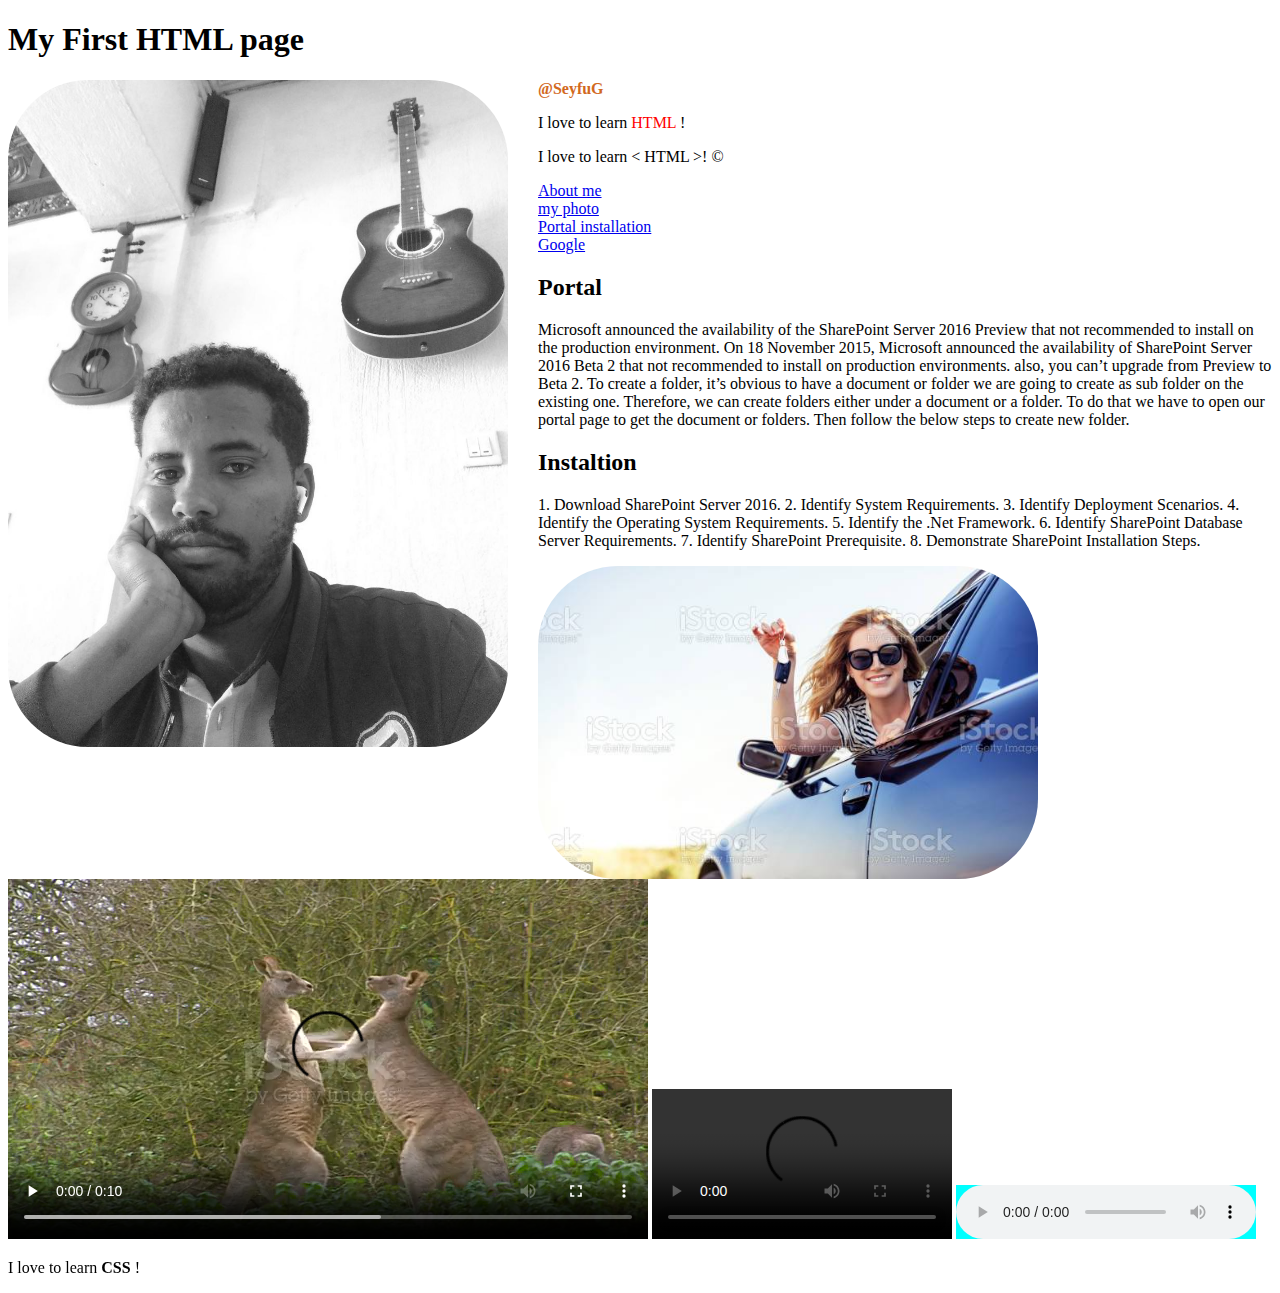
==== index.html @ 94a3c541 "Lists on HTML" ====
<!DOCTYPE html>
<html lang="en">
  <head>
    <meta charset="UTF-8" />
    <meta http-equiv="X-UA-Compatible" content="IE=edge" />
    <meta name="viewport" content="width=device-width, initial-scale=1.0" />
    <meta name="keywords" content="HTML, CSS" />
    <meta name="description" content="..." />
    <title>My First Web Page</title>
    <style>
      audio {
        background-color: aqua;
        size: 0dvb;
      }
      video {
        size: 0cqw;
      }
      img {
        width: 500px;
        border-radius: 80px;
        float: left;
        margin-right: 30px;
        object-fit: fill;
      }
      .Username {
        font-weight: bold;
        color: chocolate;
      }
      em {
        color: red;
        font-style: normal;
      }
    </style>
  </head>
  <body>
    <h1>My First HTML page</h1>
    <img src="images/Seyfu_pic.jpg" alt="Seyfu photo" />
    <p class="Username">@SeyfuG</p>
    <p>I love to learn <em> HTML </em>!</p>
    <p>I love to learn &lt; HTML &gt;! &copy;</p>
    <a href="company/about.html"> About me </a> <br />
    <a href="images/Seyfu_pic.jpg" download> my photo </a><br />
    <a href="#installation-section"> Portal installation </a><br />
    <a href="https://google.com" target="_blank">Google</a>
    <h2>Portal</h2>
    <p style="border: 0cqb">
      Microsoft announced the availability of the SharePoint Server 2016 Preview
      that not recommended to install on the production environment. On 18
      November 2015, Microsoft announced the availability of SharePoint Server
      2016 Beta 2 that not recommended to install on production environments.
      also, you can’t upgrade from Preview to Beta 2. To create a folder, it’s
      obvious to have a document or folder we are going to create as sub folder
      on the existing one. Therefore, we can create folders either under a
      document or a folder. To do that we have to open our portal page to get
      the document or folders. Then follow the below steps to create new folder.
    </p>
    <h2 id="instaltion-section">Instaltion</h2>
    <p>
      1. Download SharePoint Server 2016. 2. Identify System Requirements. 3.
      Identify Deployment Scenarios. 4. Identify the Operating System
      Requirements. 5. Identify the .Net Framework. 6. Identify SharePoint
      Database Server Requirements. 7. Identify SharePoint Prerequisite. 8.
      Demonstrate SharePoint Installation Steps.
    </p>
    <img src="images/Car_image.jpg" alt="A car with Key" />

    <video controls autoplay loop src="Videos/Kangaroos.mp4">
      Your does't support videos
    </video>
    <video controls autoplay src="Videos/Ocean_video1.mp4">
      Your browser does't support videos
    </video>

    <audio controls autoplay loop src="Audio/AUD-20211206-WA0000 3.aac"></audio>

    <p style="font-size: medium">I love to learn <strong> CSS </strong> !</p>
  </body>
</html>
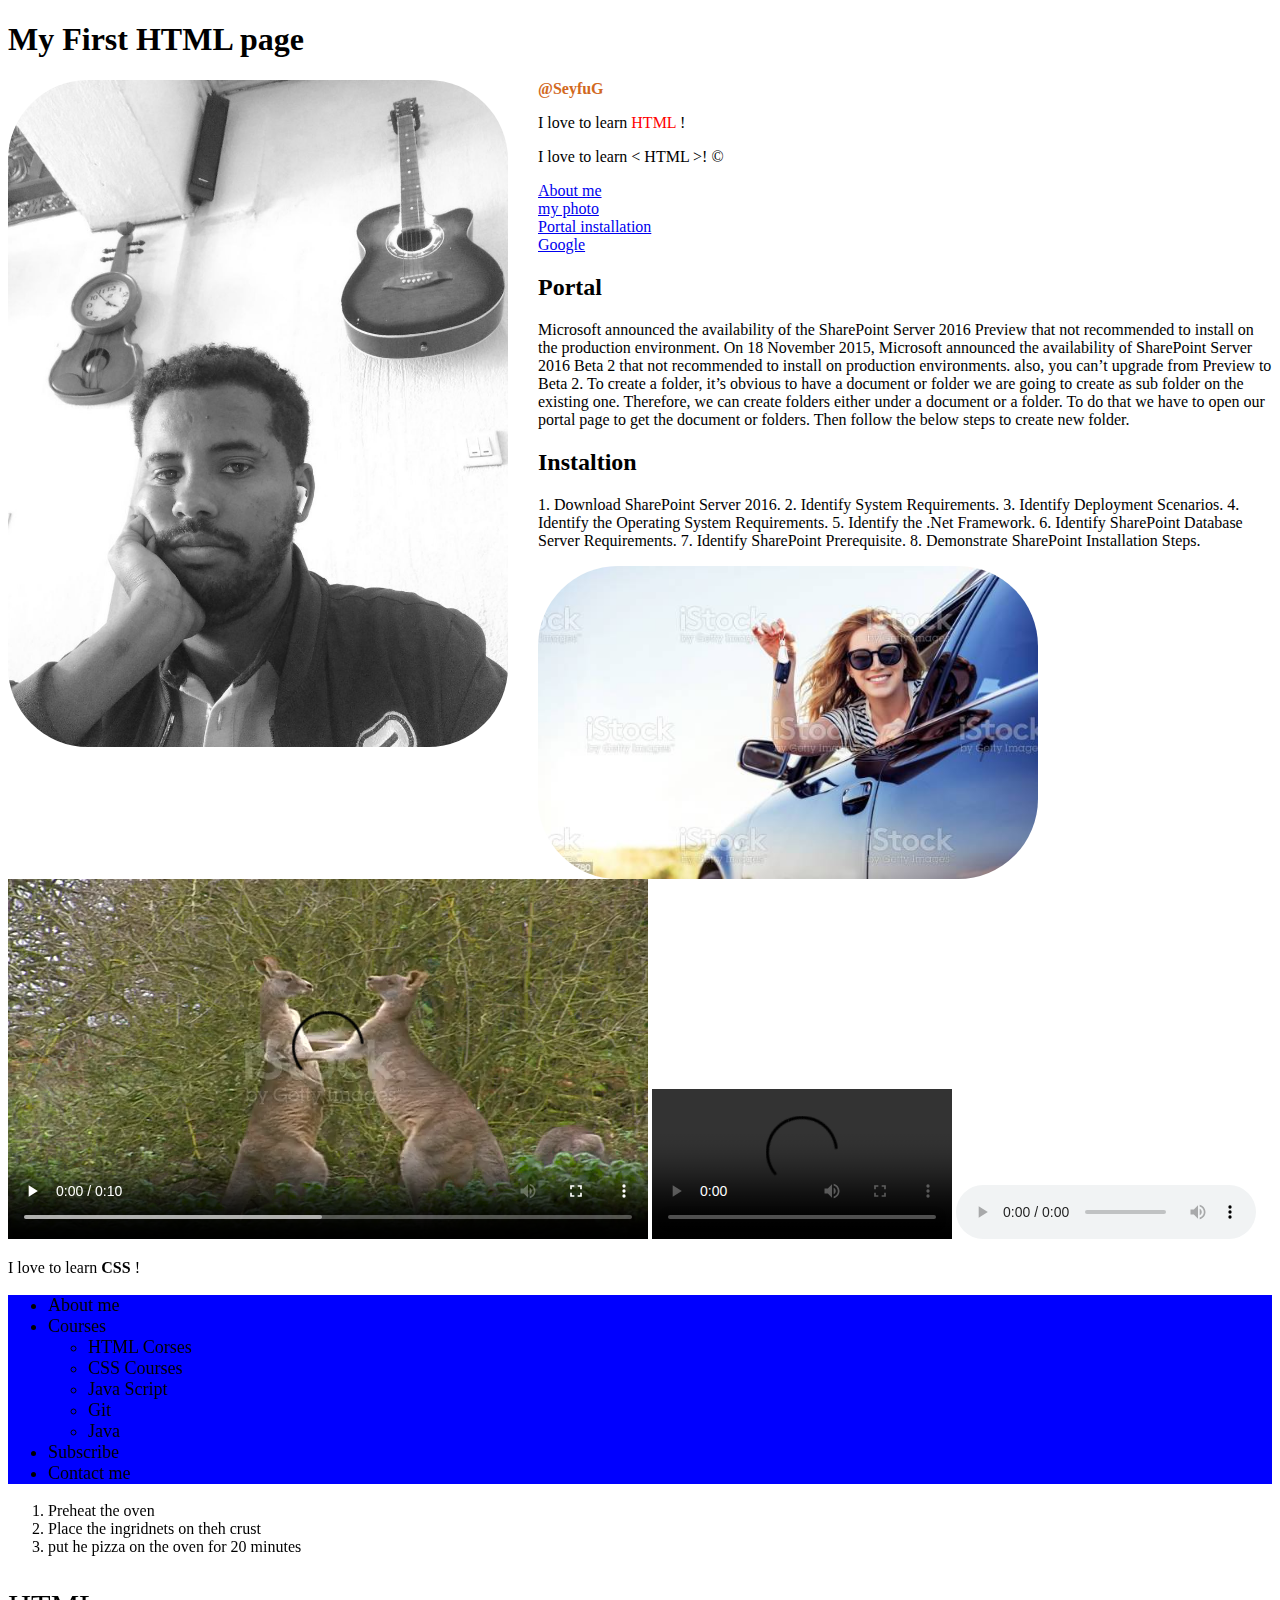
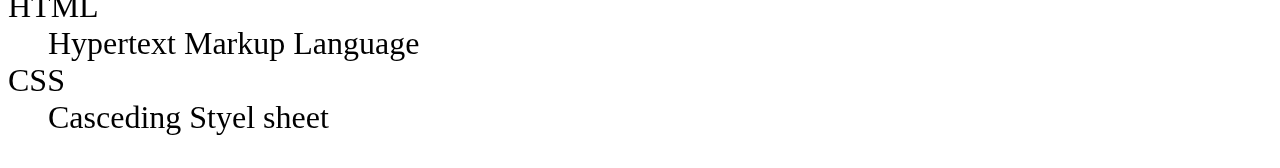
==== commit ccf9bbed: "Lists" ====
--- a/index.html
+++ b/index.html
@@ -8,12 +8,12 @@
     <meta name="description" content="..." />
     <title>My First Web Page</title>
     <style>
-      audio {
-        background-color: aqua;
-        size: 0dvb;
+      dl {
+        font-size: xx-large;
       }
-      video {
-        size: 0cqw;
+      ul {
+        font-size: large;
+        background-color: blue;
       }
       img {
         width: 500px;
@@ -74,5 +74,31 @@
     <audio controls autoplay loop src="Audio/AUD-20211206-WA0000 3.aac"></audio>
 
     <p style="font-size: medium">I love to learn <strong> CSS </strong> !</p>
+    <ul>
+      <li>About me</li>
+      <li>
+        Courses
+        <ul>
+          <li>HTML Corses</li>
+          <li>CSS Courses</li>
+          <li>Java Script</li>
+          <li>Git</li>
+          <li>Java</li>
+        </ul>
+      </li>
+      <li>Subscribe</li>
+      <li>Contact me</li>
+    </ul>
+    <ol>
+      <li>Preheat the oven</li>
+      <li>Place the ingridnets on theh crust</li>
+      <li>put he pizza on the oven for 20 minutes</li>
+    </ol>
+    <dl>
+      <dt>HTML</dt>
+      <dd>Hypertext Markup Language</dd>
+      <dt>CSS</dt>
+      <dd>Casceding Styel sheet</dd>
+    </dl>
   </body>
 </html>
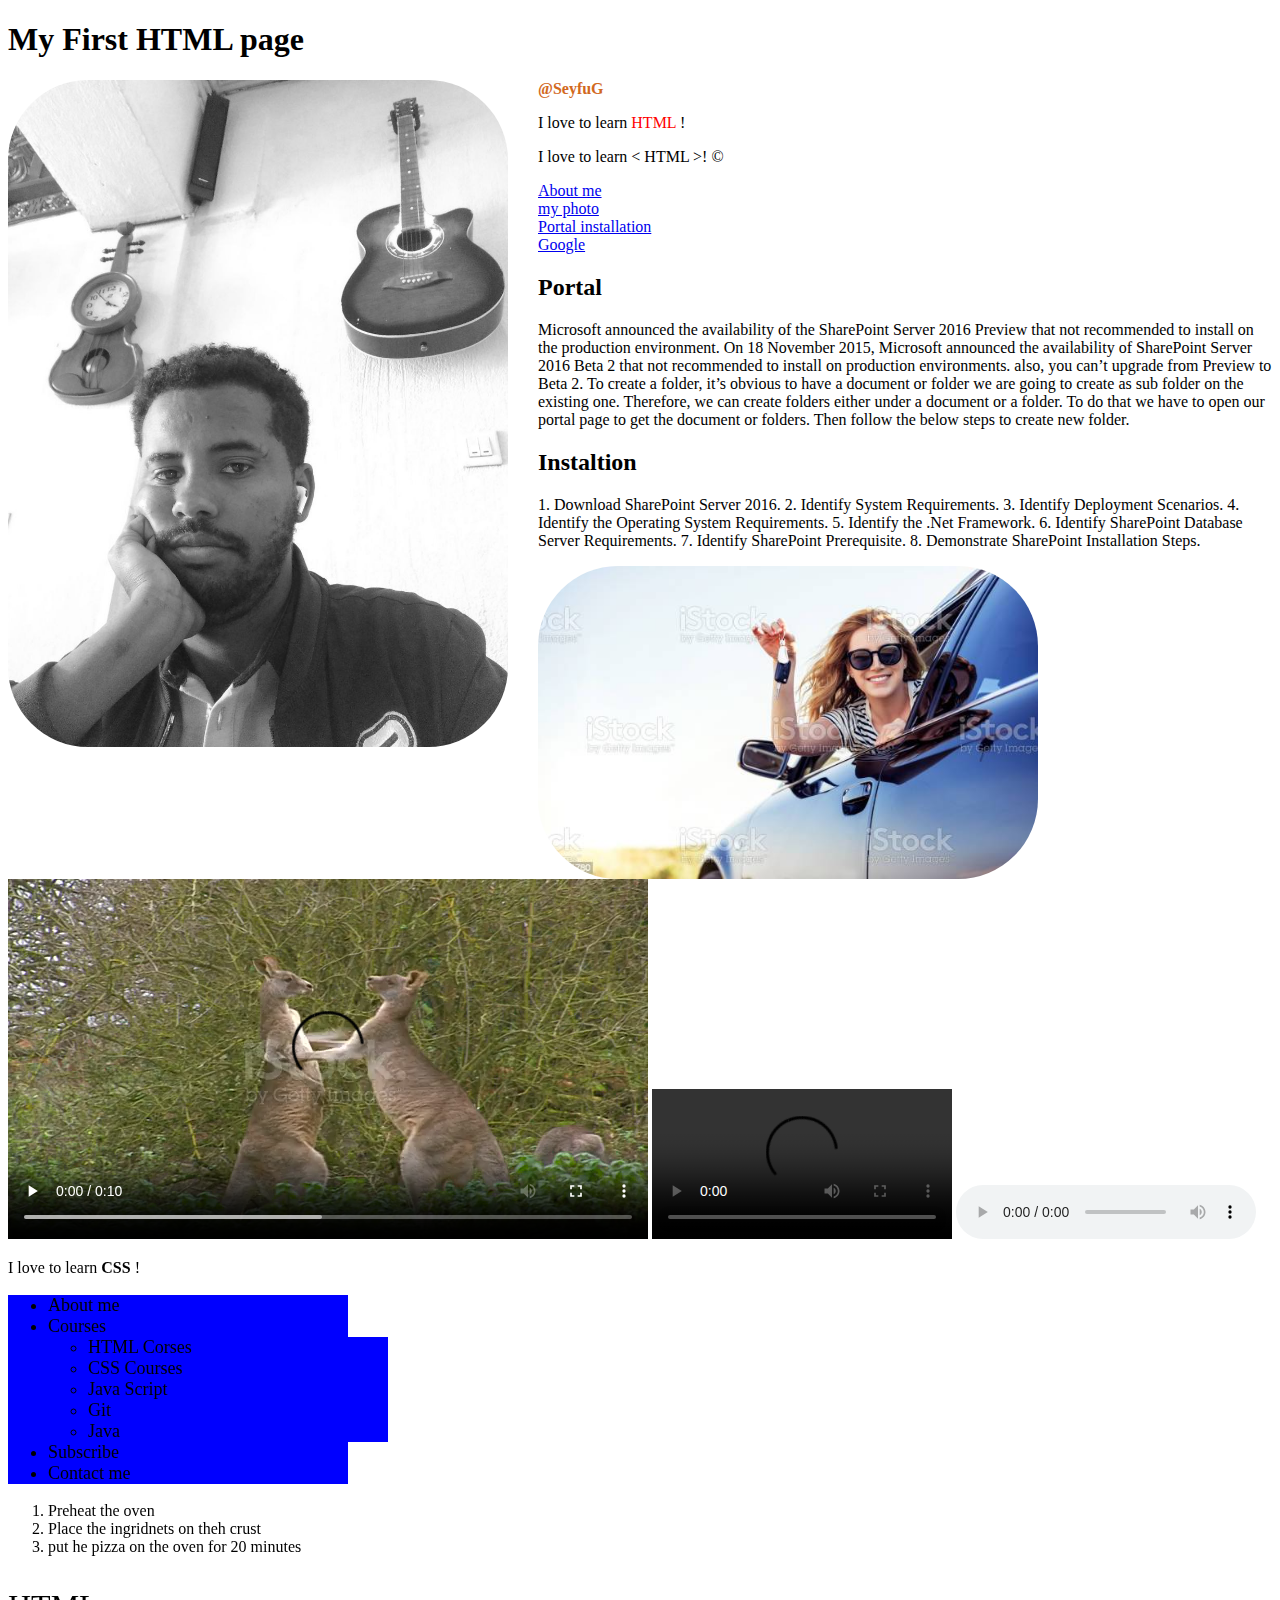
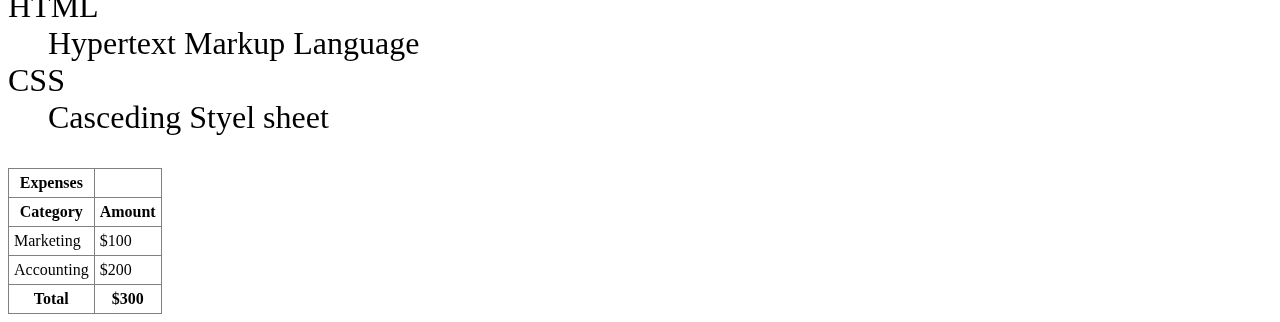
==== commit 369568e9: "Tables containers and semantic elements" ====
--- a/index.html
+++ b/index.html
@@ -8,12 +8,20 @@
     <meta name="description" content="..." />
     <title>My First Web Page</title>
     <style>
+      table,
+      td,
+      th {
+        border: 1px solid grey;
+        border-collapse: collapse;
+        padding: 5px;
+      }
       dl {
         font-size: xx-large;
       }
       ul {
         font-size: large;
         background-color: blue;
+        width: 300px;
       }
       img {
         width: 500px;
@@ -100,5 +108,34 @@
       <dt>CSS</dt>
       <dd>Casceding Styel sheet</dd>
     </dl>
+    <table>
+      <thead>
+        <tr>
+          <th>Expenses</th>
+        </tr>
+
+        <tr>
+          <th>Category</th>
+          <th>Amount</th>
+        </tr>
+      </thead>
+      <tbody>
+        <tr>
+          <td>Marketing</td>
+          <td>$100</td>
+        </tr>
+
+        <tr>
+          <td>Accounting</td>
+          <td>$200</td>
+        </tr>
+      </tbody>
+      <tfoot>
+        <tr>
+          <th>Total</th>
+          <th>$300</th>
+        </tr>
+      </tfoot>
+    </table>
   </body>
 </html>
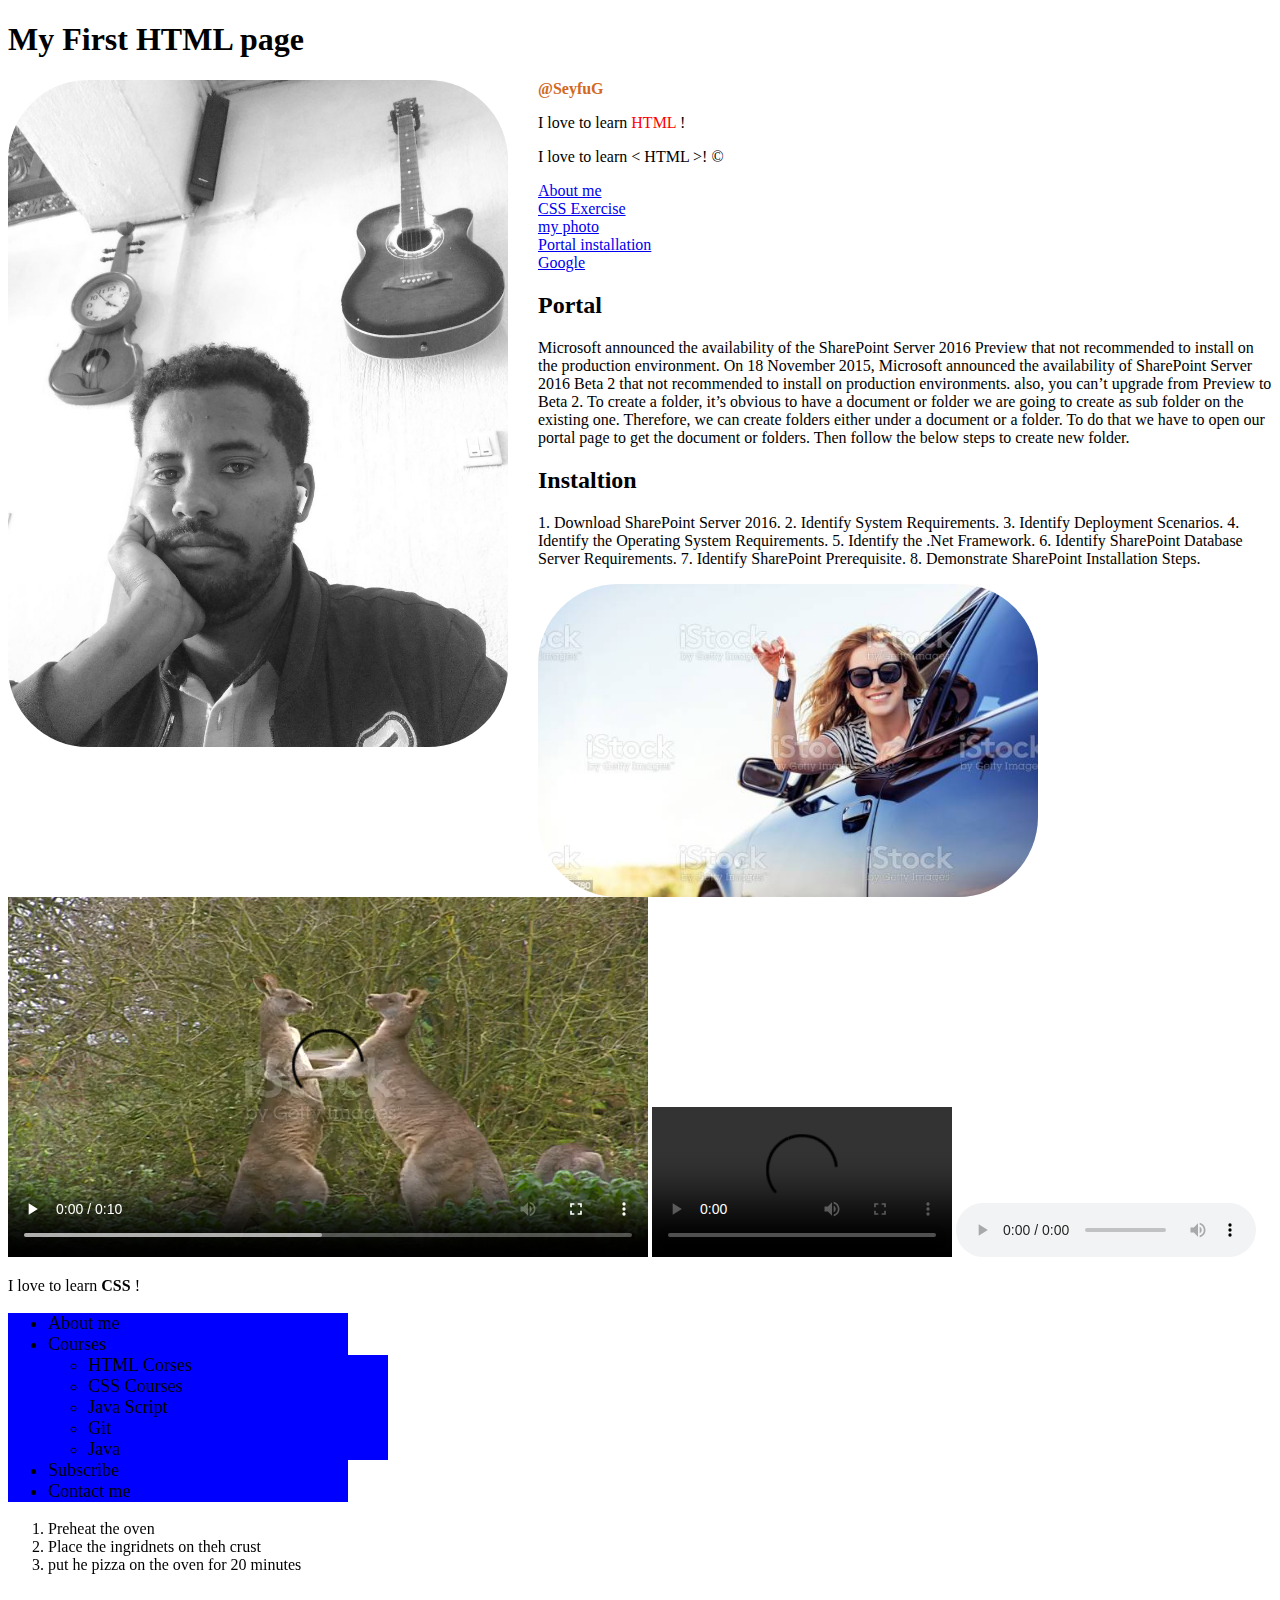
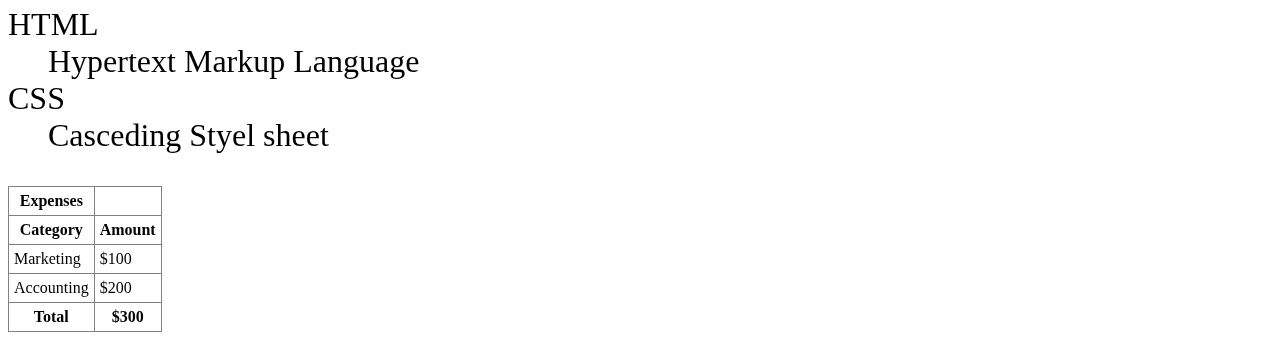
==== commit c69160ab: "CSS_Exercises Done" ====
--- a/index.html
+++ b/index.html
@@ -47,6 +47,7 @@
     <p>I love to learn <em> HTML </em>!</p>
     <p>I love to learn &lt; HTML &gt;! &copy;</p>
     <a href="company/about.html"> About me </a> <br />
+    <a href="company/CSS_Exercises.html"> CSS Exercise </a> <br />
     <a href="images/Seyfu_pic.jpg" download> my photo </a><br />
     <a href="#installation-section"> Portal installation </a><br />
     <a href="https://google.com" target="_blank">Google</a>
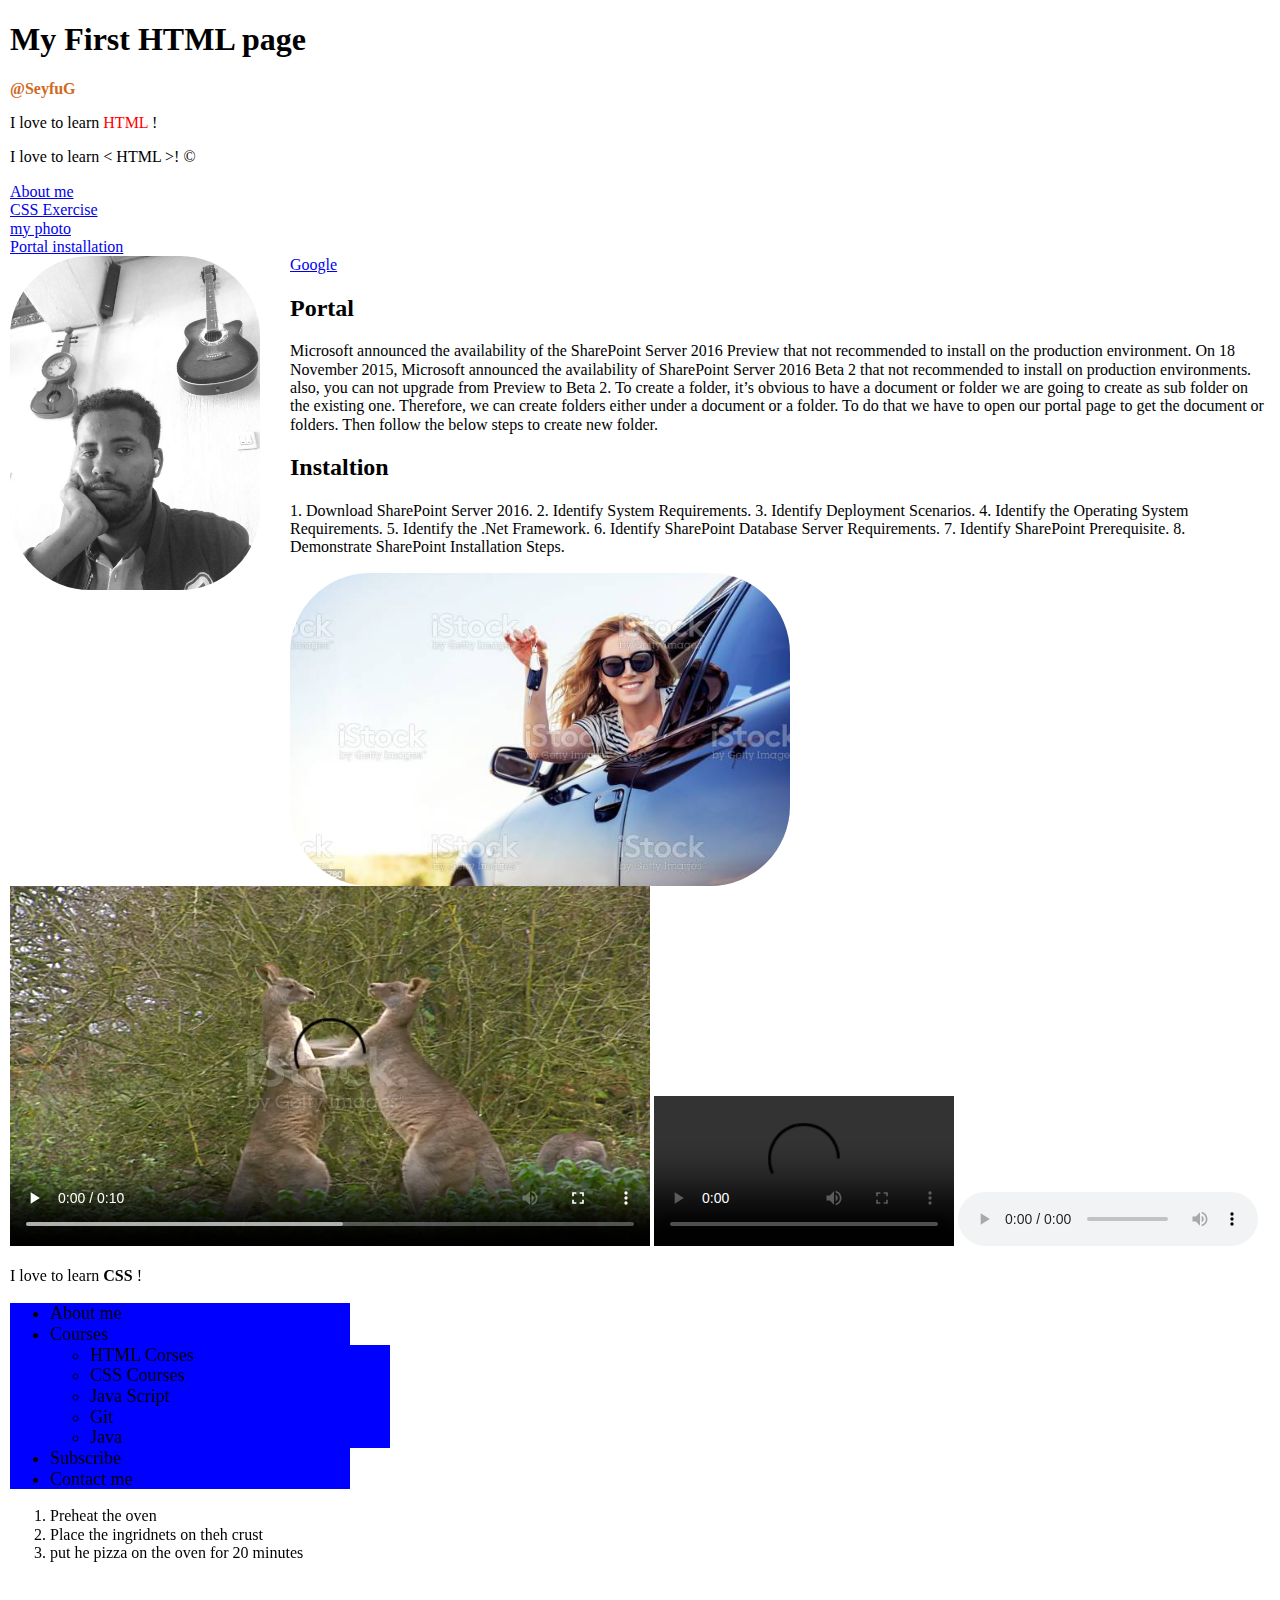
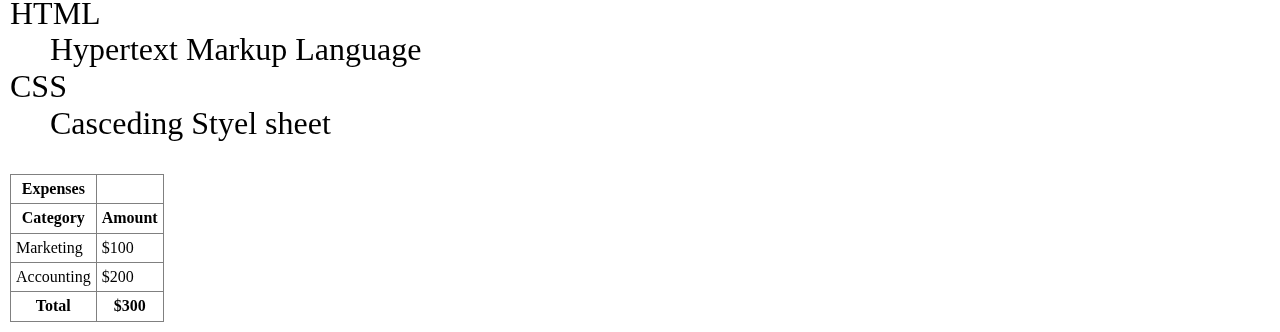
==== commit 4e31bfbd: "Added Normalize CSS" ====
--- a/index.html
+++ b/index.html
@@ -7,42 +7,13 @@
     <meta name="keywords" content="HTML, CSS" />
     <meta name="description" content="..." />
     <title>My First Web Page</title>
-    <style>
-      table,
-      td,
-      th {
-        border: 1px solid grey;
-        border-collapse: collapse;
-        padding: 5px;
-      }
-      dl {
-        font-size: xx-large;
-      }
-      ul {
-        font-size: large;
-        background-color: blue;
-        width: 300px;
-      }
-      img {
-        width: 500px;
-        border-radius: 80px;
-        float: left;
-        margin-right: 30px;
-        object-fit: fill;
-      }
-      .Username {
-        font-weight: bold;
-        color: chocolate;
-      }
-      em {
-        color: red;
-        font-style: normal;
-      }
-    </style>
+    <!-- CSS link  -->
+    <link rel="stylesheet" href="CSS/normalize.css" />
+    <link rel="stylesheet" href="CSS/Style.css" />
+    <style></style>
   </head>
   <body>
     <h1>My First HTML page</h1>
-    <img src="images/Seyfu_pic.jpg" alt="Seyfu photo" />
     <p class="Username">@SeyfuG</p>
     <p>I love to learn <em> HTML </em>!</p>
     <p>I love to learn &lt; HTML &gt;! &copy;</p>
@@ -51,13 +22,14 @@
     <a href="images/Seyfu_pic.jpg" download> my photo </a><br />
     <a href="#installation-section"> Portal installation </a><br />
     <a href="https://google.com" target="_blank">Google</a>
+    <img style="width: 250px" src="images/Seyfu_pic.jpg" alt="Seyfu photo" />
     <h2>Portal</h2>
     <p style="border: 0cqb">
       Microsoft announced the availability of the SharePoint Server 2016 Preview
       that not recommended to install on the production environment. On 18
       November 2015, Microsoft announced the availability of SharePoint Server
       2016 Beta 2 that not recommended to install on production environments.
-      also, you can’t upgrade from Preview to Beta 2. To create a folder, it’s
+      also, you can not upgrade from Preview to Beta 2. To create a folder, it’s
       obvious to have a document or folder we are going to create as sub folder
       on the existing one. Therefore, we can create folders either under a
       document or a folder. To do that we have to open our portal page to get
--- a/CSS/Style.css
+++ b/CSS/Style.css
@@ -0,0 +1,34 @@
+table,
+      td,
+      th {
+        border: 1px solid grey;
+        border-collapse: collapse;
+        padding: 5px;
+      }
+      dl {
+        font-size: xx-large;
+      }
+      ul {
+        font-size: large;
+        background-color: blue;
+        width: 300px;
+      }
+      img {
+        width: 500px;
+        border-radius: 80px;
+        float: left;
+        margin-right: 30px;
+        object-fit: fill;
+      }
+      .Username {
+        font-weight: bold;
+        color: chocolate;
+      }
+      em {
+        color: red;
+        font-style: normal;
+      }
+      body{
+
+        margin: 10px;
+      }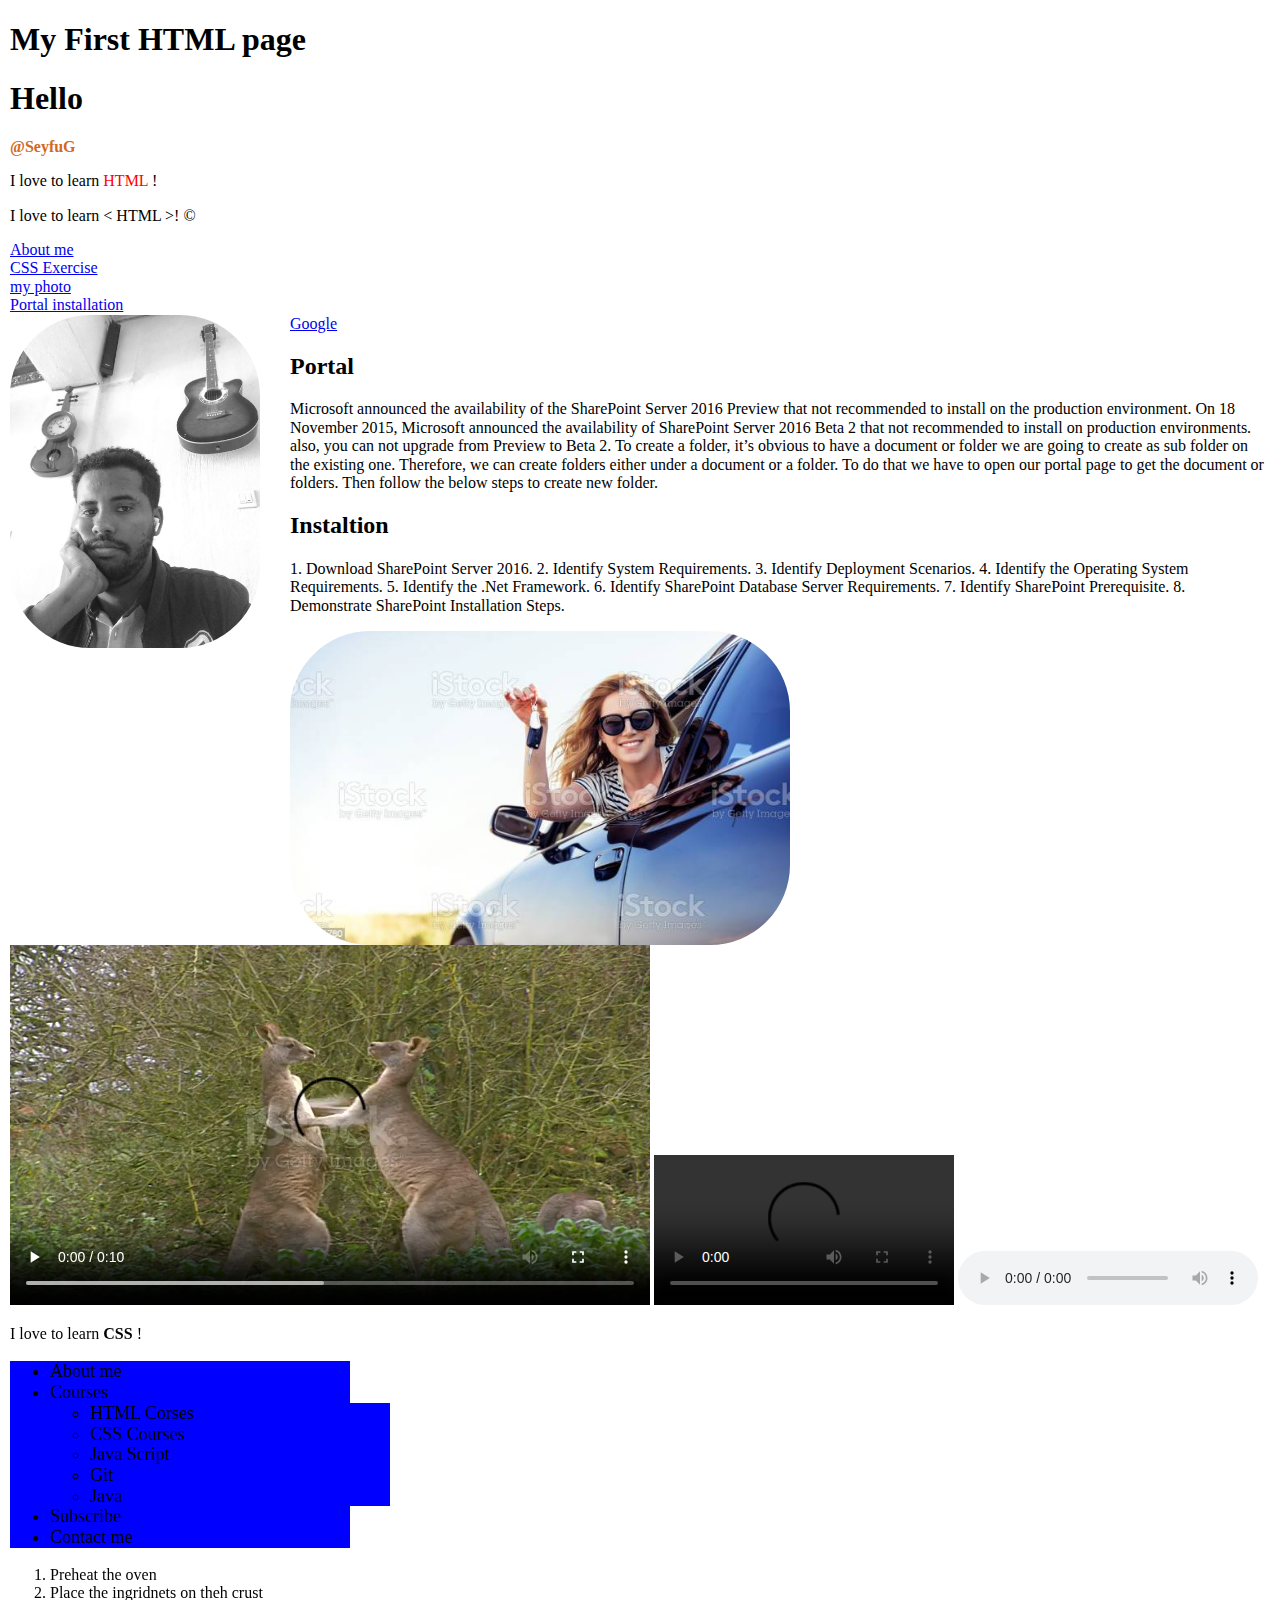
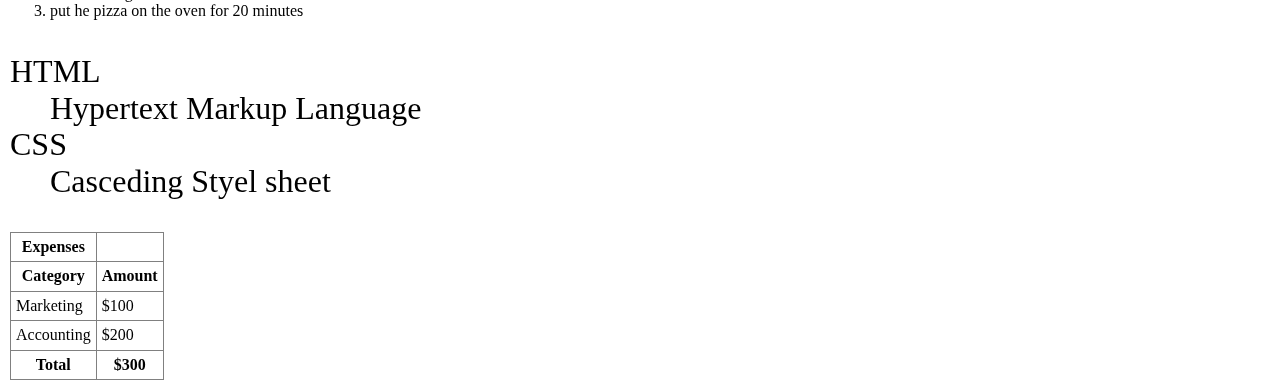
==== commit c87c9457: "Test Hello" ====
--- a/index.html
+++ b/index.html
@@ -14,6 +14,7 @@
   </head>
   <body>
     <h1>My First HTML page</h1>
+    <h1>Hello</h1>
     <p class="Username">@SeyfuG</p>
     <p>I love to learn <em> HTML </em>!</p>
     <p>I love to learn &lt; HTML &gt;! &copy;</p>
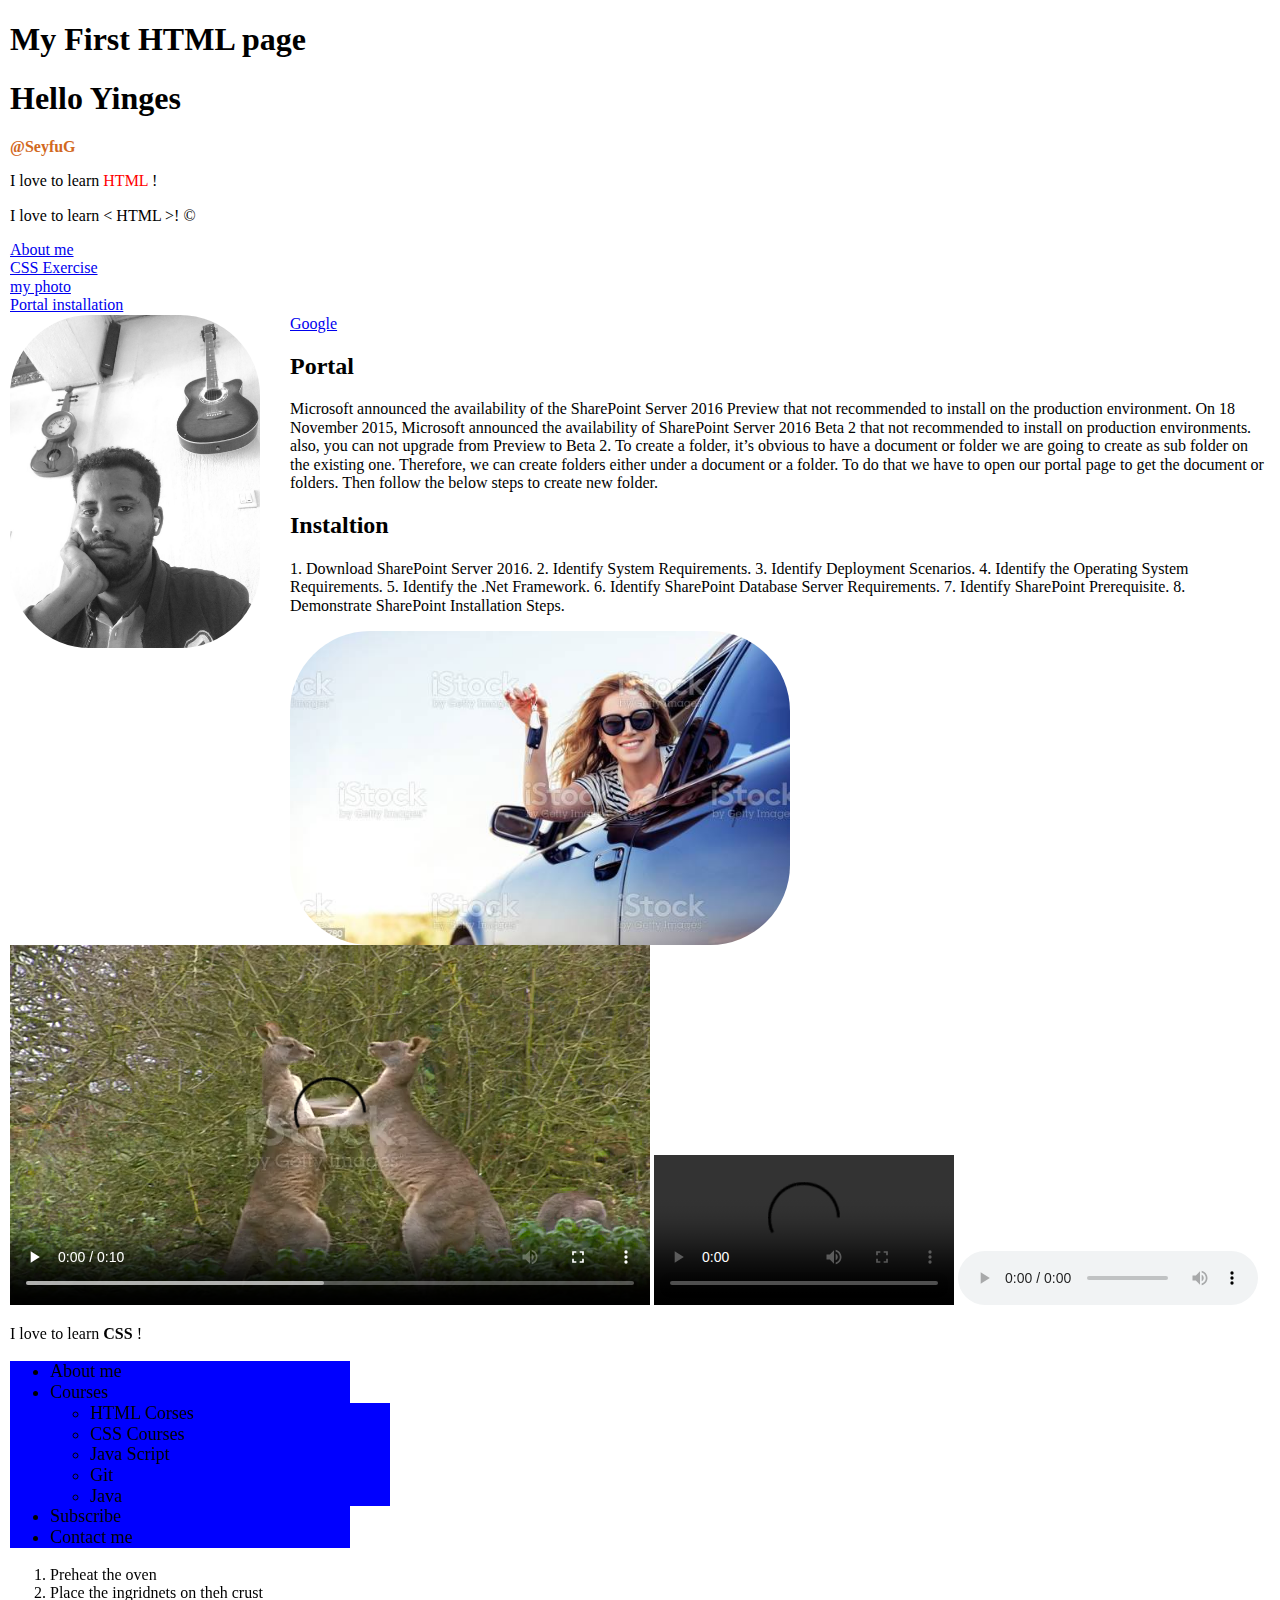
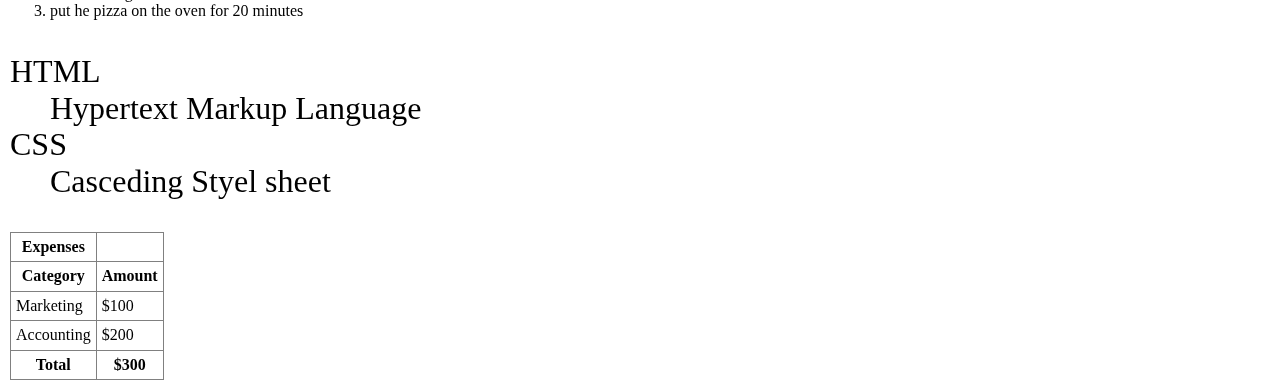
==== commit 66594c93: "Hello Y" ====
--- a/index.html
+++ b/index.html
@@ -14,7 +14,7 @@
   </head>
   <body>
     <h1>My First HTML page</h1>
-    <h1>Hello</h1>
+    <h1>Hello Yinges</h1>
     <p class="Username">@SeyfuG</p>
     <p>I love to learn <em> HTML </em>!</p>
     <p>I love to learn &lt; HTML &gt;! &copy;</p>
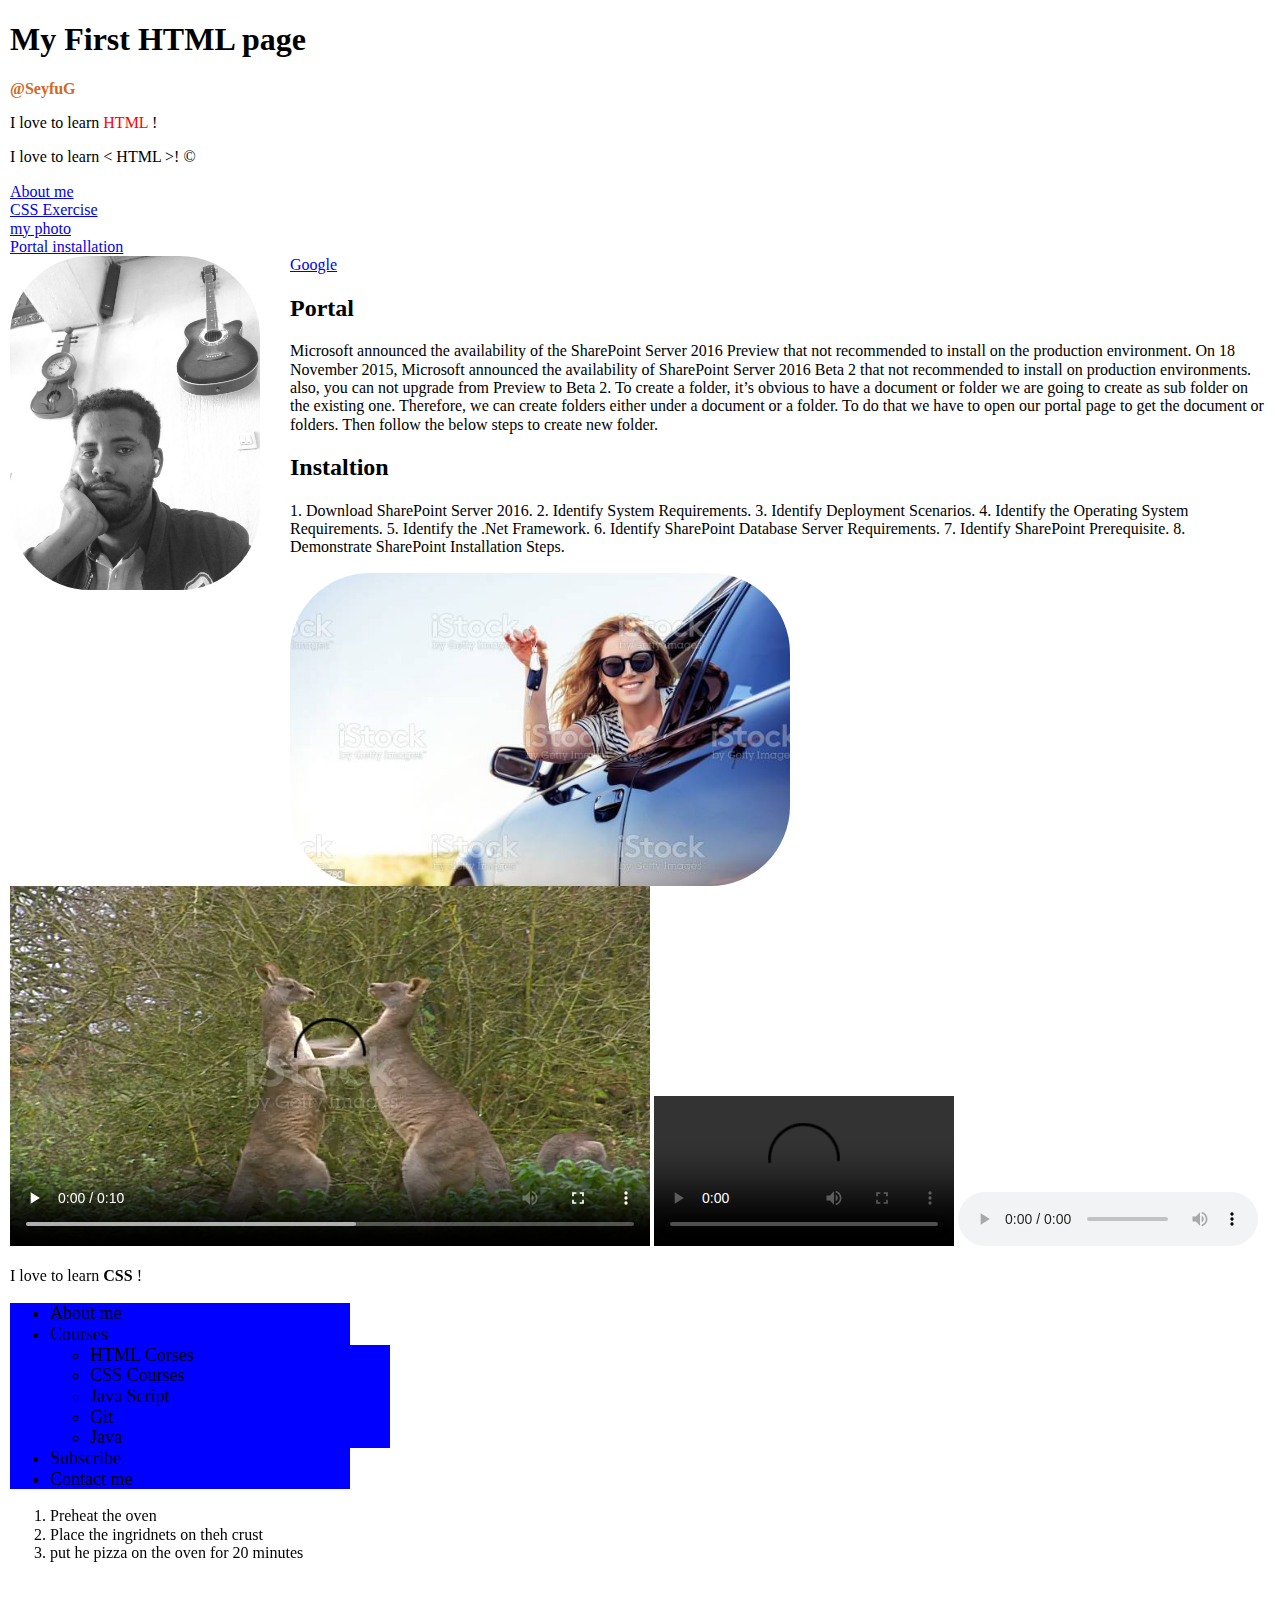
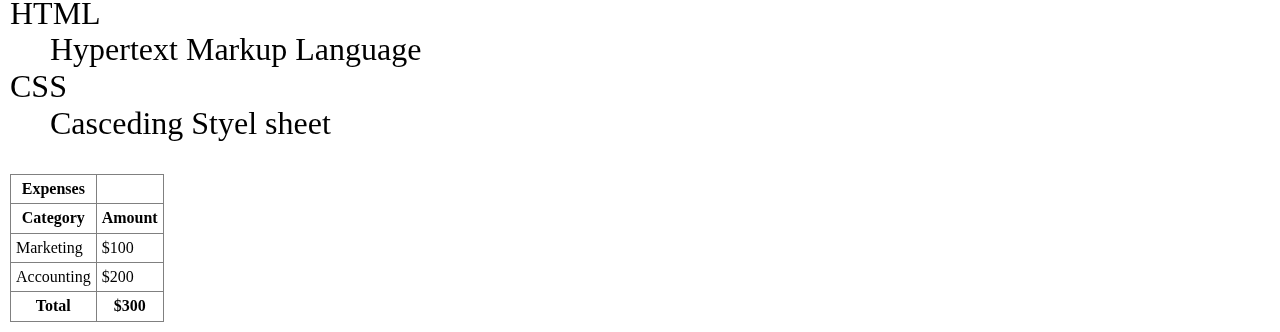
==== commit b4b8bb0f: "Remove test added file" ====
--- a/index.html
+++ b/index.html
@@ -14,7 +14,6 @@
   </head>
   <body>
     <h1>My First HTML page</h1>
-    <h1>Hello Yinges</h1>
     <p class="Username">@SeyfuG</p>
     <p>I love to learn <em> HTML </em>!</p>
     <p>I love to learn &lt; HTML &gt;! &copy;</p>
